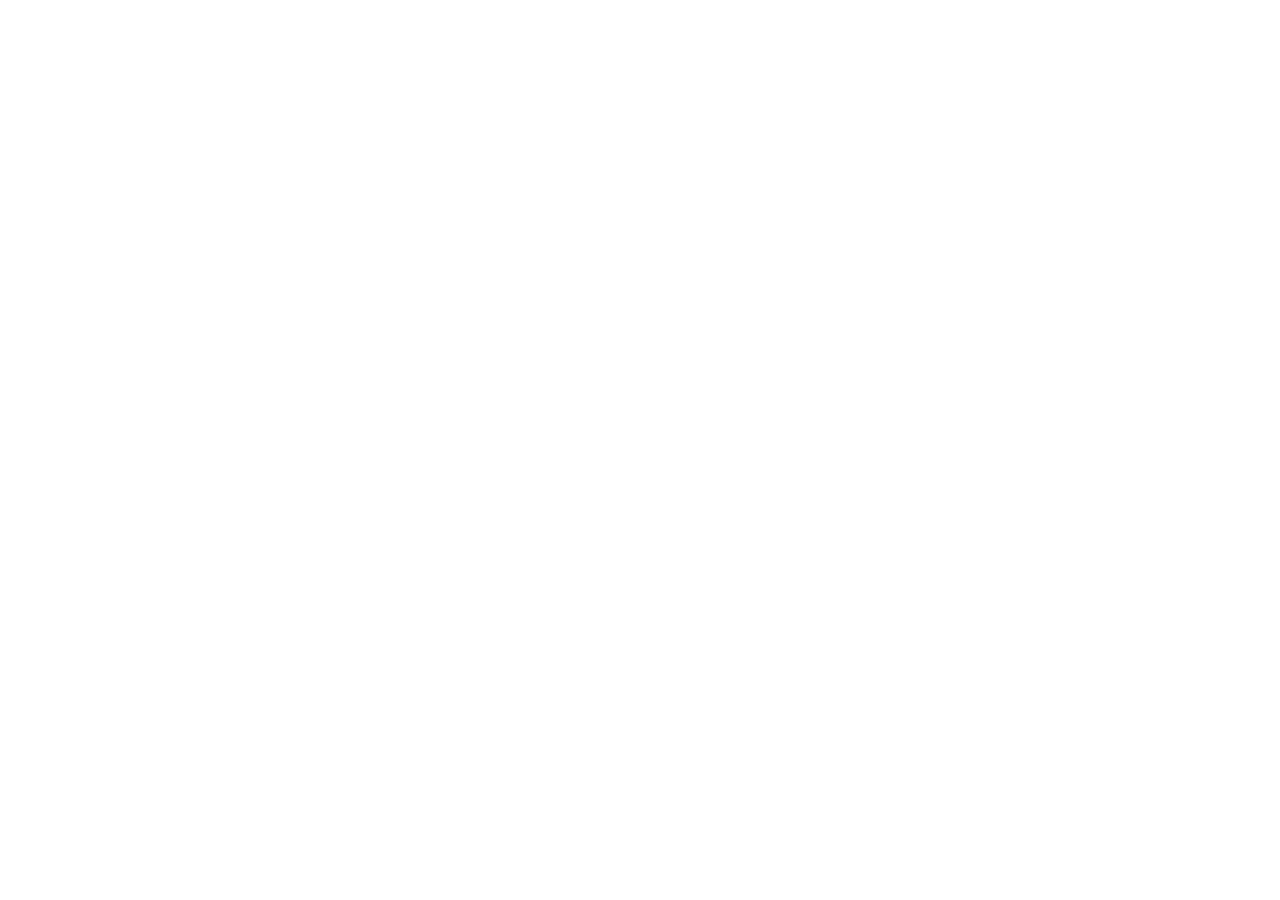
==== index.html @ 93e4641a "Atualiza Página sem título" ====
<!doctype html>
<html lang="pt-BR">
<head>
  <meta charset="utf-8" />
  <meta name="viewport" content="width=device-width, initial-scale=1" />
  <title>Página sem título</title>
  <link rel="preconnect" href="https://fonts.googleapis.com" />
  <link rel="preconnect" href="https://fonts.gstatic.com" crossorigin />
  <link href="https://fonts.googleapis.com/css2?family=Inter:wght@300;400;500;600;700&family=Instrument+Serif:ital@0;1&family=JetBrains+Mono:wght@400;500&display=swap" rel="stylesheet" />
  <style>
    * { box-sizing: border-box; }
    body { margin: 0; background: #ffffff; color: #14140f; font-family: Inter, system-ui, sans-serif; }
    .nf-page { max-width: 1080px; margin: 0 auto; }
    h1, h2, h3, h4 { margin: 0 0 18px; line-height: 1.08; letter-spacing: -0.02em; font-weight: 600; }
    h1 { font-size: 52px; }
    h2 { font-size: 34px; }
    h3 { font-size: 25px; }
    h4 { font-size: 20px; }
    p { margin: 0 0 14px; line-height: 1.65; font-size: 17px; }
    p:last-child { margin-bottom: 0; }
    a { color: inherit; }
    .nf-btn { display: inline-block; background: #14140f; color: #ffffff; padding: 13px 22px; border-radius: 999px; text-decoration: none; font-weight: 500; font-size: 15px; }
    img { max-width: 100%; display: block; }
    table { width: 100%; border-collapse: collapse; font-size: 16px; }
    th, td { border-bottom: 1px solid #e6e3db; padding: 12px 14px; text-align: left; }
    th { font-weight: 600; }
    ul, ol { margin: 0 0 14px; padding-left: 22px; line-height: 1.7; }
    hr { border: 0; border-top: 1px solid #e6e3db; }
    .nf-spacer { width: 100%; }
    
    body { background: #ffffff; color: #14140f; font-family: Inter, system-ui, sans-serif; }
    .nf-page { max-width: 1080px; }
    
    #nf-nzldiuvh {
      width: 100%;
      border-radius: 14px;
    }
  </style>
</head>
<body>
  <main class="nf-page">
    <img id="nf-nzldiuvh" src="https://base44.app/api/apps/6af7c15338766871bffc6b14/files/mp/public/6af7c15338766871bffc6b14/088adc78d_facebook.jpg" alt="" />
  </main>
</body>
</html>
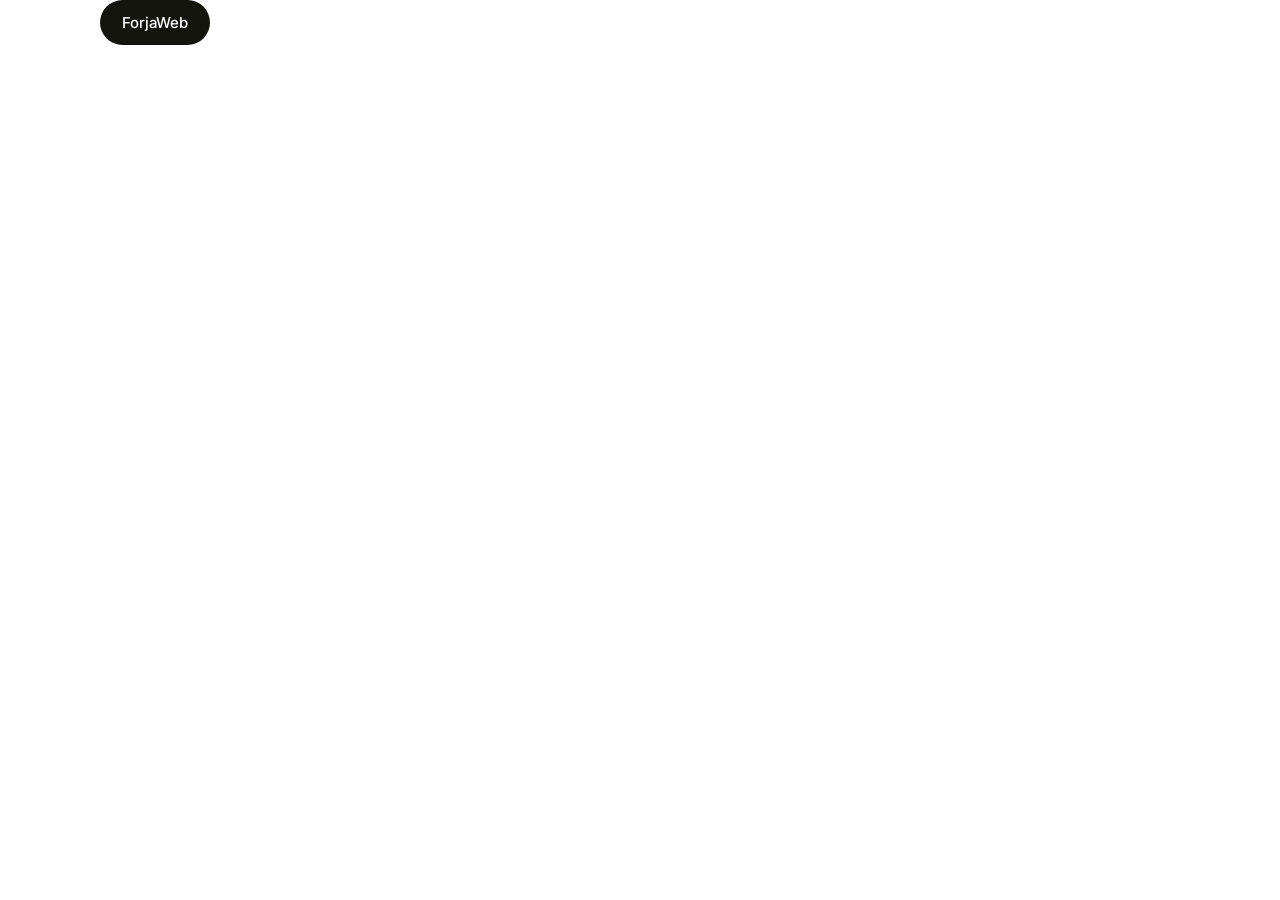
==== commit ab450f6c: "Atualiza Página sem título" ====
--- a/index.html
+++ b/index.html
@@ -7,39 +7,11 @@
   <link rel="preconnect" href="https://fonts.googleapis.com" />
   <link rel="preconnect" href="https://fonts.gstatic.com" crossorigin />
   <link href="https://fonts.googleapis.com/css2?family=Inter:wght@300;400;500;600;700&family=Instrument+Serif:ital@0;1&family=JetBrains+Mono:wght@400;500&display=swap" rel="stylesheet" />
-  <style>
-    * { box-sizing: border-box; }
-    body { margin: 0; background: #ffffff; color: #14140f; font-family: Inter, system-ui, sans-serif; }
-    .nf-page { max-width: 1080px; margin: 0 auto; }
-    h1, h2, h3, h4 { margin: 0 0 18px; line-height: 1.08; letter-spacing: -0.02em; font-weight: 600; }
-    h1 { font-size: 52px; }
-    h2 { font-size: 34px; }
-    h3 { font-size: 25px; }
-    h4 { font-size: 20px; }
-    p { margin: 0 0 14px; line-height: 1.65; font-size: 17px; }
-    p:last-child { margin-bottom: 0; }
-    a { color: inherit; }
-    .nf-btn { display: inline-block; background: #14140f; color: #ffffff; padding: 13px 22px; border-radius: 999px; text-decoration: none; font-weight: 500; font-size: 15px; }
-    img { max-width: 100%; display: block; }
-    table { width: 100%; border-collapse: collapse; font-size: 16px; }
-    th, td { border-bottom: 1px solid #e6e3db; padding: 12px 14px; text-align: left; }
-    th { font-weight: 600; }
-    ul, ol { margin: 0 0 14px; padding-left: 22px; line-height: 1.7; }
-    hr { border: 0; border-top: 1px solid #e6e3db; }
-    .nf-spacer { width: 100%; }
-    
-    body { background: #ffffff; color: #14140f; font-family: Inter, system-ui, sans-serif; }
-    .nf-page { max-width: 1080px; }
-    
-    #nf-nzldiuvh {
-      width: 100%;
-      border-radius: 14px;
-    }
-  </style>
+  <link rel="stylesheet" href="./style.css" />
 </head>
 <body>
   <main class="nf-page">
-    <img id="nf-nzldiuvh" src="https://base44.app/api/apps/6af7c15338766871bffc6b14/files/mp/public/6af7c15338766871bffc6b14/088adc78d_facebook.jpg" alt="" />
+    <a id="nf-n0mbeibx" class="nf-btn" href="#">ForjaWeb</a>
   </main>
 </body>
 </html>
--- a/style.css
+++ b/style.css
@@ -0,0 +1,27 @@
+* { box-sizing: border-box; }
+body { margin: 0; background: #ffffff; color: #14140f; font-family: Inter, system-ui, sans-serif; }
+.nf-page { max-width: 1080px; margin: 0 auto; }
+h1, h2, h3, h4 { margin: 0 0 18px; line-height: 1.08; letter-spacing: -0.02em; font-weight: 600; }
+h1 { font-size: 52px; }
+h2 { font-size: 34px; }
+h3 { font-size: 25px; }
+h4 { font-size: 20px; }
+p { margin: 0 0 14px; line-height: 1.65; font-size: 17px; }
+p:last-child { margin-bottom: 0; }
+a { color: inherit; }
+.nf-btn { display: inline-block; background: #14140f; color: #ffffff; padding: 13px 22px; border-radius: 999px; text-decoration: none; font-weight: 500; font-size: 15px; }
+img { max-width: 100%; display: block; }
+table { width: 100%; border-collapse: collapse; font-size: 16px; }
+th, td { border-bottom: 1px solid #e6e3db; padding: 12px 14px; text-align: left; }
+th { font-weight: 600; }
+ul, ol { margin: 0 0 14px; padding-left: 22px; line-height: 1.7; }
+hr { border: 0; border-top: 1px solid #e6e3db; }
+.nf-spacer { width: 100%; }
+
+body { background: #ffffff; color: #14140f; font-family: Inter, system-ui, sans-serif; }
+.nf-page { max-width: 1080px; }
+
+#nf-n0mbeibx {
+  background: #14140f;
+  color: #ffffff;
+}
